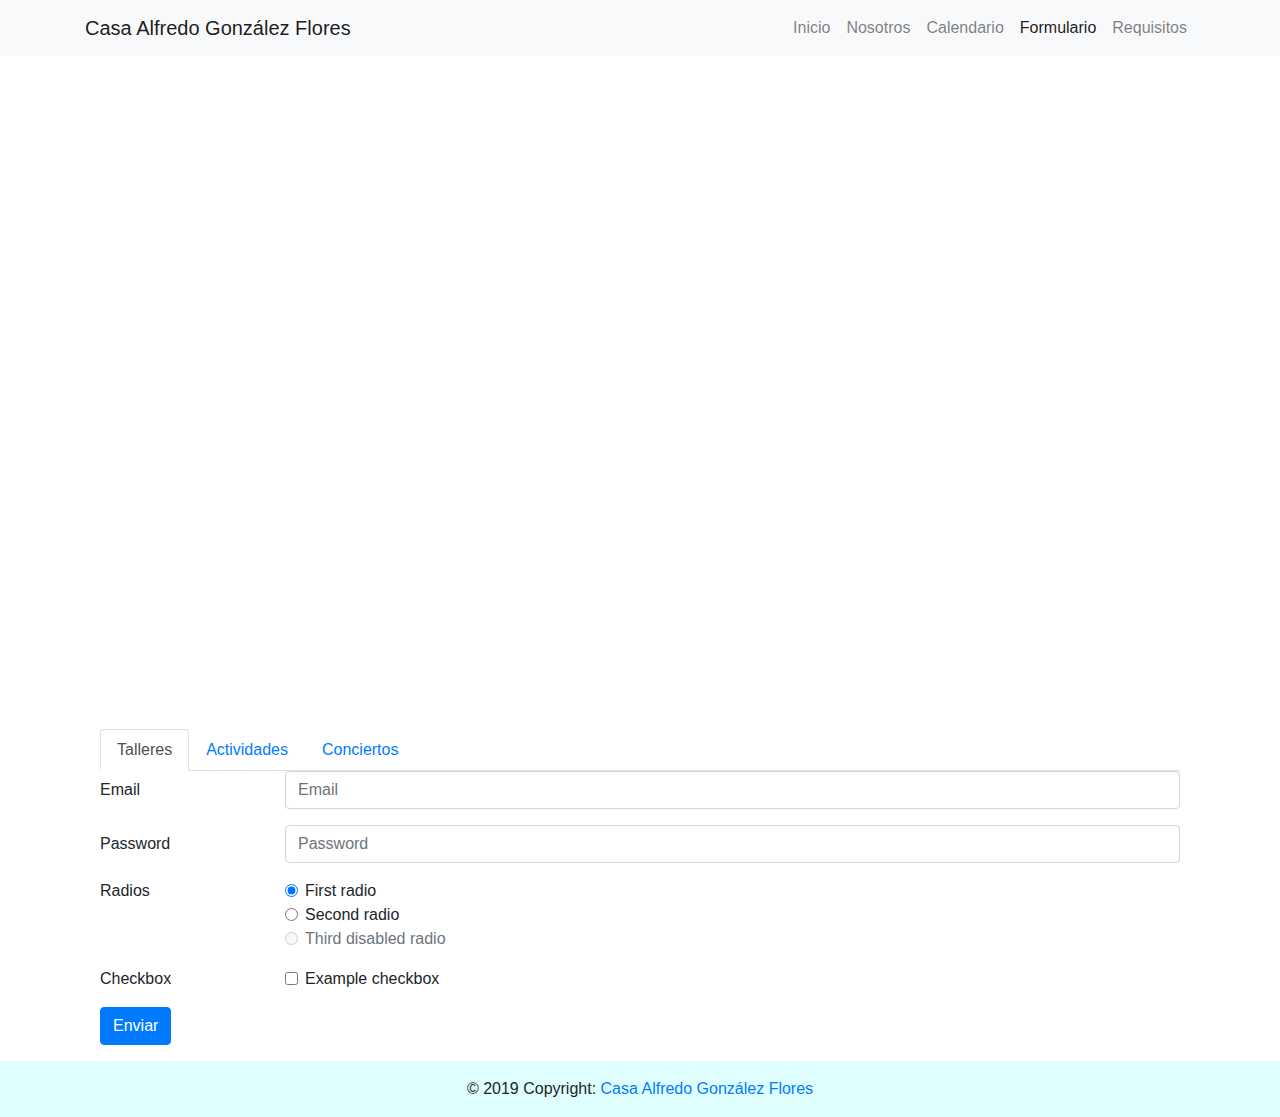
==== app/cagf/formulario.html @ b5b70323 "Merge pull request #7 from isaac16av/ft-otros" ====
<!DOCTYPE html>
<html>

<head>
    <meta charset="UTF-8">
    <title>CAGF | Formulario</title>
    <link rel="icon" href="resources/img/favicon.ico">
    <link rel="stylesheet" href="resources/css/bootstrap.min.css">
    <link rel="stylesheet" href="resources/css/styles.css">
    <link href="https://fonts.googleapis.com/css?family=Hind" rel="stylesheet">
</head>

<body>
    <nav class="navbar navbar-expand-lg navbar-light bg-light">
        <div class="container">
            <a class="navbar-brand" href="#">Casa Alfredo González Flores</a>
            <button class="navbar-toggler" type="button" data-toggle="collapse" data-target="#navbarSupportedContent"
                aria-controls="navbarSupportedContent" aria-expanded="false" aria-label="Toggle navigation">
                <span class="navbar-toggler-icon"></span>
            </button>

            <div class="collapse navbar-collapse" id="navbarSupportedContent">
                <ul class="navbar-nav ml-auto">
                    <li class="nav-item">
                        <a class="nav-link" href="index.html">Inicio</a>
                    </li>
                    <li class="nav-item">
                        <a class="nav-link" href="nosotros.html">Nosotros</a>
                    </li>
                    <li class="nav-item">
                        <a class="nav-link" href="calendario.html">Calendario</a>
                    </li>
                    <li class="nav-item active">
                        <a class="nav-link" href="#">Formulario</a>
                    </li>
                    <li class="nav-item">
                        <a class="nav-link" href="requisitos.html">Requisitos</a>
                    </li>
                </ul>
            </div>
        </div>
    </nav>

    <div class="container">
        <iframe
            src="https://docs.google.com/forms/d/e/1FAIpQLSdyNFOyqyCDTij60i3VOFseMTAfAx2XRuPZ1NU39qb1BT8Zbg/viewform?embedded=true"
            width="640" height="666" frameborder="0" marginheight="0" marginwidth="0">Cargando…</iframe>
    </div>

    <div class="container">
        <div class="container">
            <ul class="nav nav-tabs" id="myTab" role="tablist">
                <li class="nav-item">
                    <a class="nav-link active" id="home-tab" data-toggle="tab" href="#home" role="tab"
                        aria-controls="home" aria-selected="true">Talleres</a>
                </li>
                <li class="nav-item">
                    <a class="nav-link" id="profile-tab" data-toggle="tab" href="#profile" role="tab"
                        aria-controls="profile" aria-selected="false">Actividades</a>
                </li>
                <li class="nav-item">
                    <a class="nav-link" id="contact-tab" data-toggle="tab" href="#contact" role="tab"
                        aria-controls="contact" aria-selected="false">Conciertos</a>
                </li>
            </ul>


            <div class="tab-content" id="myTabContent">
                <div class="tab-pane fade show active" id="home" role="tabpanel" aria-labelledby="home-tab">
                    <form>
                        <div class="form-group row">
                            <label for="inputEmail3" class="col-sm-2 col-form-label">Email</label>
                            <div class="col-sm-10">
                                <input type="email" class="form-control" id="inputEmail3" placeholder="Email">
                            </div>
                        </div>
                        <div class="form-group row">
                            <label for="inputPassword3" class="col-sm-2 col-form-label">Password</label>
                            <div class="col-sm-10">
                                <input type="password" class="form-control" id="inputPassword3" placeholder="Password">
                            </div>
                        </div>
                        <fieldset class="form-group">
                            <div class="row">
                                <legend class="col-form-label col-sm-2 pt-0">Radios</legend>
                                <div class="col-sm-10">
                                    <div class="form-check">
                                        <input class="form-check-input" type="radio" name="gridRadios" id="gridRadios1"
                                            value="option1" checked>
                                        <label class="form-check-label" for="gridRadios1">
                                            First radio
                                        </label>
                                    </div>
                                    <div class="form-check">
                                        <input class="form-check-input" type="radio" name="gridRadios" id="gridRadios2"
                                            value="option2">
                                        <label class="form-check-label" for="gridRadios2">
                                            Second radio
                                        </label>
                                    </div>
                                    <div class="form-check disabled">
                                        <input class="form-check-input" type="radio" name="gridRadios" id="gridRadios3"
                                            value="option3" disabled>
                                        <label class="form-check-label" for="gridRadios3">
                                            Third disabled radio
                                        </label>
                                    </div>
                                </div>
                            </div>
                        </fieldset>
                        <div class="form-group row">
                            <div class="col-sm-2">Checkbox</div>
                            <div class="col-sm-10">
                                <div class="form-check">
                                    <input class="form-check-input" type="checkbox" id="gridCheck1">
                                    <label class="form-check-label" for="gridCheck1">
                                        Example checkbox
                                    </label>
                                </div>
                            </div>
                        </div>
                        <div class="form-group row">
                            <div class="col-sm-10">
                                <button type="submit" class="btn btn-primary">Enviar</button>
                            </div>
                        </div>
                    </form>
                </div>


                <div class="tab-pane fade" id="profile" role="tabpanel" aria-labelledby="profile-tab">
                    <form>
                        <div class="form-group row">
                            <label for="inputEmail3" class="col-sm-2 col-form-label">Email</label>
                            <div class="col-sm-10">
                                <input type="email" class="form-control" id="inputEmail3" placeholder="Email">
                            </div>
                        </div>
                        <div class="form-group row">
                            <label for="inputPassword3" class="col-sm-2 col-form-label">Password</label>
                            <div class="col-sm-10">
                                <input type="password" class="form-control" id="inputPassword3" placeholder="Password">
                            </div>
                        </div>
                        <fieldset class="form-group">
                            <div class="row">
                                <legend class="col-form-label col-sm-2 pt-0">Radios</legend>
                                <div class="col-sm-10">
                                    <div class="form-check">
                                        <input class="form-check-input" type="radio" name="gridRadios" id="gridRadios1"
                                            value="option1" checked>
                                        <label class="form-check-label" for="gridRadios1">
                                            First radio
                                        </label>
                                    </div>
                                    <div class="form-check">
                                        <input class="form-check-input" type="radio" name="gridRadios" id="gridRadios2"
                                            value="option2">
                                        <label class="form-check-label" for="gridRadios2">
                                            Second radio
                                        </label>
                                    </div>
                                    <div class="form-check disabled">
                                        <input class="form-check-input" type="radio" name="gridRadios" id="gridRadios3"
                                            value="option3" disabled>
                                        <label class="form-check-label" for="gridRadios3">
                                            Third disabled radio
                                        </label>
                                    </div>
                                </div>
                            </div>
                        </fieldset>
                        <div class="form-group row">
                            <div class="col-sm-2">Checkbox</div>
                            <div class="col-sm-10">
                                <div class="form-check">
                                    <input class="form-check-input" type="checkbox" id="gridCheck1">
                                    <label class="form-check-label" for="gridCheck1">
                                        Example checkbox
                                    </label>
                                </div>
                            </div>
                        </div>
                        <div class="form-group row">
                            <div class="col-sm-10">
                                <button type="submit" class="btn btn-primary">Enviar</button>
                            </div>
                        </div>
                    </form>
                </div>


                <div class="tab-pane fade" id="contact" role="tabpanel" aria-labelledby="contact-tab">
                    <form>
                        <div class="form-group row">
                            <label for="inputEmail3" class="col-sm-2 col-form-label">Email</label>
                            <div class="col-sm-10">
                                <input type="email" class="form-control" id="inputEmail3" placeholder="Email">
                            </div>
                        </div>
                        <div class="form-group row">
                            <label for="inputPassword3" class="col-sm-2 col-form-label">Password</label>
                            <div class="col-sm-10">
                                <input type="password" class="form-control" id="inputPassword3" placeholder="Password">
                            </div>
                        </div>
                        <fieldset class="form-group">
                            <div class="row">
                                <legend class="col-form-label col-sm-2 pt-0">Radios</legend>
                                <div class="col-sm-10">
                                    <div class="form-check">
                                        <input class="form-check-input" type="radio" name="gridRadios" id="gridRadios1"
                                            value="option1" checked>
                                        <label class="form-check-label" for="gridRadios1">
                                            First radio
                                        </label>
                                    </div>
                                    <div class="form-check">
                                        <input class="form-check-input" type="radio" name="gridRadios" id="gridRadios2"
                                            value="option2">
                                        <label class="form-check-label" for="gridRadios2">
                                            Second radio
                                        </label>
                                    </div>
                                    <div class="form-check disabled">
                                        <input class="form-check-input" type="radio" name="gridRadios" id="gridRadios3"
                                            value="option3" disabled>
                                        <label class="form-check-label" for="gridRadios3">
                                            Third disabled radio
                                        </label>
                                    </div>
                                </div>
                            </div>
                        </fieldset>
                        <div class="form-group row">
                            <div class="col-sm-2">Checkbox</div>
                            <div class="col-sm-10">
                                <div class="form-check">
                                    <input class="form-check-input" type="checkbox" id="gridCheck1">
                                    <label class="form-check-label" for="gridCheck1">
                                        Example checkbox
                                    </label>
                                </div>
                            </div>
                        </div>
                        <div class="form-group row">
                            <div class="col-sm-10">
                                <button type="submit" class="btn btn-primary">Enviar</button>
                            </div>
                        </div>
                    </form>
                </div>
            </div>
        </div>
    </div>

    <script src="resources/js/jquery.min.js"></script>
    <script src="resources/js/popper.min.js"></script>
    <script src="resources/js/bootstrap.min.js"></script>
    <!-- Footer -->
    <footer class="page-footer font-small blue">

        <!-- Copyright -->
        <div class="footer-copyright text-center py-3">© 2019 Copyright:
            <a href="#">Casa Alfredo González Flores</a>
        </div>
        <!-- Copyright -->

    </footer>
    <!-- Footer -->
</body>

</html>
---- app/cagf/resources/css/styles.css ----
.carousel-item {
    /*height: 100vh;*/
    min-height: 300px;
    background: no-repeat center center scroll;
    -webkit-background-size: cover;
    background-size: cover;
}

.textoinicio {
    margin-top: 60px;
    text-align: justify;
    font-family: 'Hind', sans-serif;
    font-size: 19px;
}

hr {
    margin-bottom: 0.5rem;
}


/*si quiere quitar la vara de que el texto este en el centro quite estas clases*/

.carousel-caption {
    bottom: 270px;
}

.carousel-caption h5 {
    font-size: 45px;
    text-transform: uppercase;
    letter-spacing: 2px;
    margin-top: 25px;
    font-family: 'Hind', sans-serif;
}


/*aqui termina*/

.page-footer {
    background: #dfffff;
}

#calendar {
    max-width: 900px;
    margin: 0 auto;
    margin-top: 32px;
}

.fc-sun.fc-day {
    background: #eaeaea;
}

.calendariomapa {
    margin-top: 20px;
    text-align: center;
}

/* Calendario */
.cal-categorias > div.card {
    margin-top: 98px;
    border-radius: 0;
}

.cal-categorias .circulo-cat {
    width: 12px;
    height: 12px;
    border-radius: 50%;
    margin-top: 5px;
    top: 5px;
}

.cal-categorias .col-2 {
    padding-right: 0;
}

.container > .cont-general {
    margin-bottom: 30px;
}


/* ----------- iPhone 6, 6S, 7 and 8 ----------- */


/* Portrait and Landscape */

@media only screen and (min-device-width: 375px) and (max-device-width: 667px) and (-webkit-min-device-pixel-ratio: 2) {
    .container {
        max-width: 900px;
    }
    .textoinicio {
        font-size: 32px;
    }
    .navbar-light .navbar-brand {
        font-size: 41px;
    }
    .navbar-light .navbar-toggler {
        color: rgba(0, 0, 0, .5);
        border-color: rgba(0, 0, 0, .1);
        font-size: 39px;
    }
    .ml-auto,
    .mx-auto {
        font-size: 33px;
    }
    .page-footer {
        font-size: 42px;
    }
}


/* ----------- iPhone X ----------- */


/* Portrait and Landscape */

@media only screen and (min-device-width: 375px) and (max-device-width: 812px) and (-webkit-min-device-pixel-ratio: 3) {}
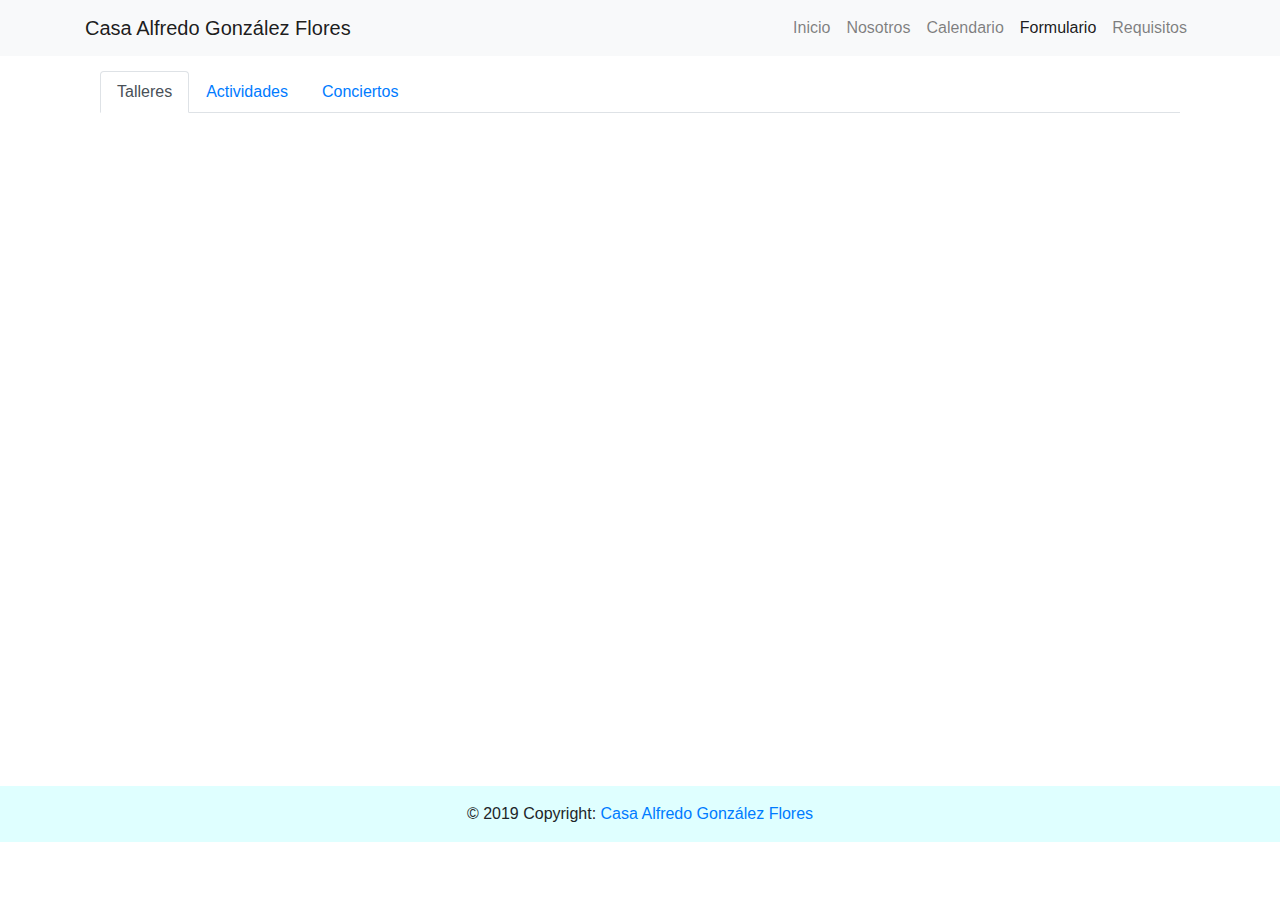
==== commit 027369c9: "Cambios 1.0" ====
--- a/app/cagf/formulario.html
+++ b/app/cagf/formulario.html
@@ -41,13 +41,9 @@
         </div>
     </nav>
 
-    <div class="container">
-        <iframe
-            src="https://docs.google.com/forms/d/e/1FAIpQLSdyNFOyqyCDTij60i3VOFseMTAfAx2XRuPZ1NU39qb1BT8Zbg/viewform?embedded=true"
-            width="640" height="666" frameborder="0" marginheight="0" marginwidth="0">Cargando…</iframe>
-    </div>
+    
 
-    <div class="container">
+    <div class="container" style="margin-top: 15px;">
         <div class="container">
             <ul class="nav nav-tabs" id="myTab" role="tablist">
                 <li class="nav-item">
@@ -65,128 +61,41 @@
             </ul>
 
 
-            <div class="tab-content" id="myTabContent">
+            <div class="tab-content formtab" id="myTabContent">
                 <div class="tab-pane fade show active" id="home" role="tabpanel" aria-labelledby="home-tab">
-                    <form>
-                        <div class="form-group row">
-                            <label for="inputEmail3" class="col-sm-2 col-form-label">Email</label>
-                            <div class="col-sm-10">
-                                <input type="email" class="form-control" id="inputEmail3" placeholder="Email">
-                            </div>
-                        </div>
-                        <div class="form-group row">
-                            <label for="inputPassword3" class="col-sm-2 col-form-label">Password</label>
-                            <div class="col-sm-10">
-                                <input type="password" class="form-control" id="inputPassword3" placeholder="Password">
-                            </div>
-                        </div>
-                        <fieldset class="form-group">
-                            <div class="row">
-                                <legend class="col-form-label col-sm-2 pt-0">Radios</legend>
-                                <div class="col-sm-10">
-                                    <div class="form-check">
-                                        <input class="form-check-input" type="radio" name="gridRadios" id="gridRadios1"
-                                            value="option1" checked>
-                                        <label class="form-check-label" for="gridRadios1">
-                                            First radio
-                                        </label>
-                                    </div>
-                                    <div class="form-check">
-                                        <input class="form-check-input" type="radio" name="gridRadios" id="gridRadios2"
-                                            value="option2">
-                                        <label class="form-check-label" for="gridRadios2">
-                                            Second radio
-                                        </label>
-                                    </div>
-                                    <div class="form-check disabled">
-                                        <input class="form-check-input" type="radio" name="gridRadios" id="gridRadios3"
-                                            value="option3" disabled>
-                                        <label class="form-check-label" for="gridRadios3">
-                                            Third disabled radio
-                                        </label>
-                                    </div>
-                                </div>
-                            </div>
-                        </fieldset>
-                        <div class="form-group row">
-                            <div class="col-sm-2">Checkbox</div>
-                            <div class="col-sm-10">
-                                <div class="form-check">
-                                    <input class="form-check-input" type="checkbox" id="gridCheck1">
-                                    <label class="form-check-label" for="gridCheck1">
-                                        Example checkbox
-                                    </label>
-                                </div>
-                            </div>
-                        </div>
-                        <div class="form-group row">
-                            <div class="col-sm-10">
-                                <button type="submit" class="btn btn-primary">Enviar</button>
-                            </div>
-                        </div>
-                    </form>
+                    <div class="container">
+                        <iframe src="https://docs.google.com/forms/d/e/1FAIpQLSdyNFOyqyCDTij60i3VOFseMTAfAx2XRuPZ1NU39qb1BT8Zbg/viewform?embedded=true" width="640" height="666" frameborder="0" marginheight="0" marginwidth="0">Cargando…</iframe>
+                    </div>
                 </div>
 
 
                 <div class="tab-pane fade" id="profile" role="tabpanel" aria-labelledby="profile-tab">
-                    <form>
-                        <div class="form-group row">
-                            <label for="inputEmail3" class="col-sm-2 col-form-label">Email</label>
-                            <div class="col-sm-10">
-                                <input type="email" class="form-control" id="inputEmail3" placeholder="Email">
-                            </div>
-                        </div>
-                        <div class="form-group row">
-                            <label for="inputPassword3" class="col-sm-2 col-form-label">Password</label>
-                            <div class="col-sm-10">
-                                <input type="password" class="form-control" id="inputPassword3" placeholder="Password">
-                            </div>
-                        </div>
-                        <fieldset class="form-group">
-                            <div class="row">
-                                <legend class="col-form-label col-sm-2 pt-0">Radios</legend>
-                                <div class="col-sm-10">
-                                    <div class="form-check">
-                                        <input class="form-check-input" type="radio" name="gridRadios" id="gridRadios1"
-                                            value="option1" checked>
-                                        <label class="form-check-label" for="gridRadios1">
-                                            First radio
-                                        </label>
-                                    </div>
-                                    <div class="form-check">
-                                        <input class="form-check-input" type="radio" name="gridRadios" id="gridRadios2"
-                                            value="option2">
-                                        <label class="form-check-label" for="gridRadios2">
-                                            Second radio
-                                        </label>
-                                    </div>
-                                    <div class="form-check disabled">
-                                        <input class="form-check-input" type="radio" name="gridRadios" id="gridRadios3"
-                                            value="option3" disabled>
-                                        <label class="form-check-label" for="gridRadios3">
-                                            Third disabled radio
-                                        </label>
-                                    </div>
-                                </div>
-                            </div>
-                        </fieldset>
-                        <div class="form-group row">
-                            <div class="col-sm-2">Checkbox</div>
-                            <div class="col-sm-10">
-                                <div class="form-check">
-                                    <input class="form-check-input" type="checkbox" id="gridCheck1">
-                                    <label class="form-check-label" for="gridCheck1">
-                                        Example checkbox
-                                    </label>
-                                </div>
-                            </div>
-                        </div>
-                        <div class="form-group row">
-                            <div class="col-sm-10">
-                                <button type="submit" class="btn btn-primary">Enviar</button>
-                            </div>
-                        </div>
-                    </form>
+                    <p> Para rellenar el formulario de Actividades se debe tener presente lo siguiente: <br><br>
+                        1. Cumplimiento del Reglamento del uso del espacio. En caso de incumplimiento se
+                        cancela de inmediato y no cabe apelación dado que el espacio es público, un
+                        Monumento y con fines específicos. Se solicita leerlo en detenimiento
+                        <br>2. El espacio se presta un máximo de 2 horas a la semana. De lunes a viernes en un
+                        horario de 9 a.m. a 12 medio día y de las 13 horas a las veinte horas. Máximo diez
+                        estudiantes por grupo.
+                        <br>3. Si la solicitud es de para que desarrollarla un grupo: coros, agrupaciones de folclore,
+                        baile popular, que implique amplificación de sonido, se prestará el espacio en caso de
+                        aprobación en un horario de 3 pm a 8 pm como máximo. Dado que se labora en tres
+                        oficinas y se atiende público.
+                        <br>4. Ante la alta demanda de préstamo de espacios para estas actividades y siendo un
+                        espacio público, y basados en una asignación equitativa, se autorizará un máximo de
+                        dos solicitudes de préstamo anuales por solicitante.
+                        <br>5. Las solicitudes se reciben en la última semana de noviembre del 2018, como máximo el
+                        día 30, vía correo electrónico, se dan a conocer los seleccionados en la segunda
+                        semana de diciembre del 2018. Notificadas al correo electrónico que indica en la
+                        solicitud.
+                        <br>6. Los permisos se brindan en el periodo comprendido entre el mes de febrero al mes de
+                        julio del 2019.
+                        7. No se permite el cobro de entrada por actividad.
+                    </p>
+                    <div class="container">
+                    <iframe src="https://docs.google.com/forms/d/e/1FAIpQLSe3Mjb5Crx0qxCKqbHyWkHMfxI_EmEid41k_esIIOj3db2-nw/viewform?embedded=true" width="640" height="1706" frameborder="0" marginheight="0" marginwidth="0">Cargando...</iframe>
+                        
+                    </div>
                 </div>
 
 
--- a/app/cagf/resources/css/styles.css
+++ b/app/cagf/resources/css/styles.css
@@ -31,6 +31,8 @@
     margin-top: 25px;
     font-family: 'Hind', sans-serif;
 }
+
+
 
 
 /*aqui termina*/
